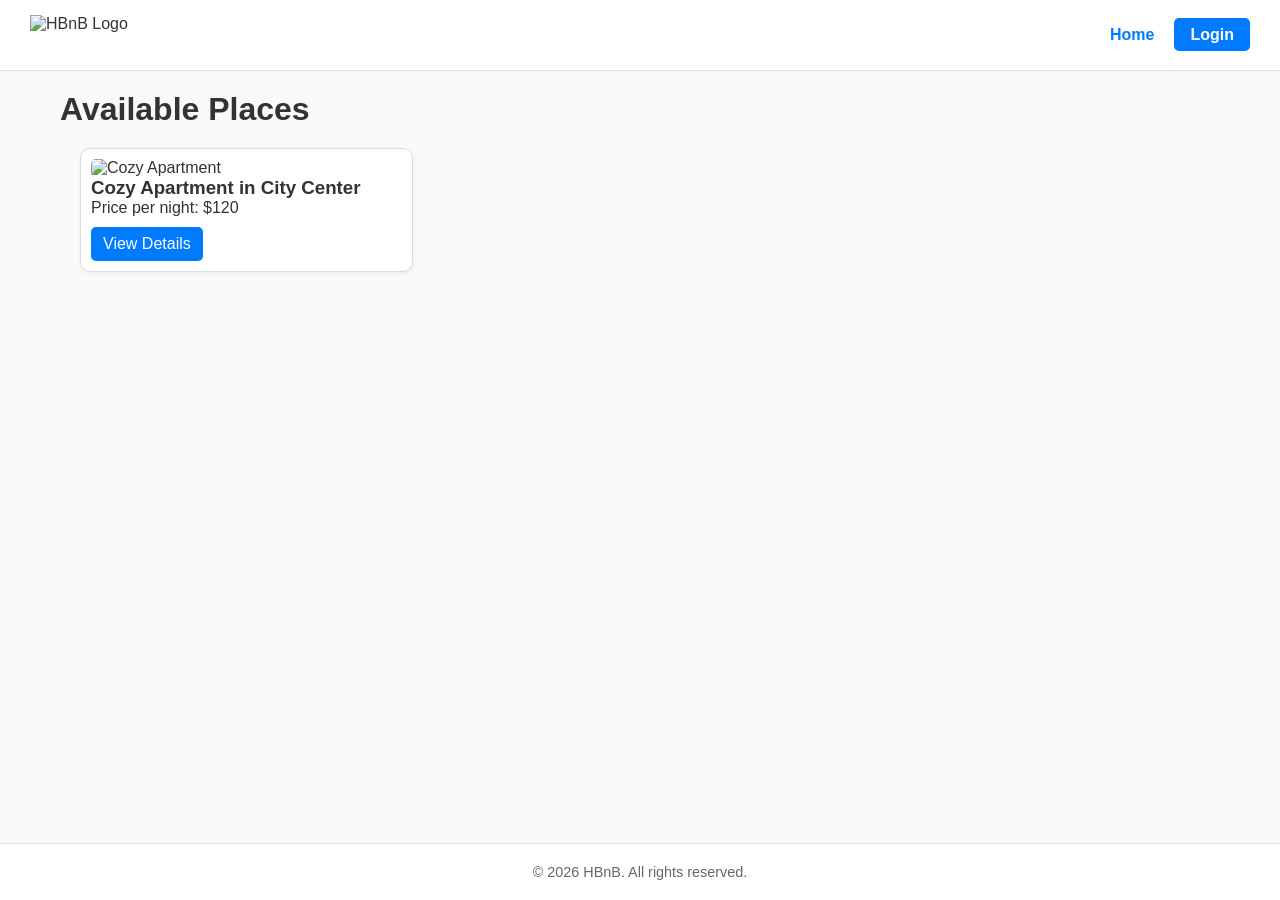
==== part4/index.html @ bd3e031e "task4" ====
<!DOCTYPE html>
<html lang="en">
<head>
    <meta charset="UTF-8">
    <meta name="viewport" content="width=device-width, initial-scale=1.0">
    <title>HBnB - Places</title>
    <link rel="stylesheet" href="styles.css">
    <link rel="icon" href="icon.png">
</head>
<body>
    <header>
        <img src="logo.png" alt="HBnB Logo" class="logo">
        <nav>
            <ul>
                <li><a href="index.html">Home</a></li>
                <li><a href="login.html" class="login-button">Login</a></li>
            </ul>
        </nav>
    </header>

    <main>
        <h1>Available Places</h1>
        <section class="places-list">
            <!-- Place Card Example -->
            <div class="place-card">
                <img src="images/place1.jpg" alt="Cozy Apartment">
                <h3>Cozy Apartment in City Center</h3>
                <p>Price per night: $120</p>
                <a href="place.html" class="details-button">View Details</a>
            </div>
            <!-- Repeat place-cards as needed -->
        </section>
    </main>

    <footer>
        <p>&copy; 2026 HBnB. All rights reserved.</p>
    </footer>
</body>
</html>
---- part4/styles.css ----
/* General Reset & Body Styles */
* {
  box-sizing: border-box;
  margin: 0;
  padding: 0;
}

body {
  font-family: 'Segoe UI', Tahoma, Geneva, Verdana, sans-serif;
  color: #333;
  background-color: #f9f9f9;
  display: flex;
  flex-direction: column;
  min-height: 100vh;
}

/* Header & Navigation */
header {
  background-color: #ffffff;
  border-bottom: 1px solid #ddd;
  display: flex;
  justify-content: space-between;
  align-items: center;
  padding: 15px 30px;
}

.logo {
  height: 40px;
  width: auto;
}

nav ul {
  list-style: none;
  display: flex;
  gap: 20px;
  align-items: center;
}

nav a {
  text-decoration: none;
  color: #007BFF;
  font-weight: 600;
}

nav a:hover {
  text-decoration: underline;
}

.login-button {
  background-color: #007BFF;
  color: #fff !important;
  padding: 8px 16px;
  border-radius: 5px;
}

/* Main Container */
main {
  flex: 1;
  max-width: 1200px;
  width: 100%;
  margin: 20px auto;
  padding: 0 20px;
}

/* Cards (Places and Reviews) */
.place-card, .review-card {
  margin: 20px;
  padding: 10px;
  border: 1px solid #ddd;
  border-radius: 10px;
  background-color: #fff;
  box-shadow: 0 2px 4px rgba(0,0,0,0.05);
}

/* Place List Layout */
.places-list {
  display: grid;
  grid-template-columns: repeat(auto-fill, minmax(300px, 1fr));
  gap: 20px;
}

.place-card img {
  width: 100%;
  height: 200px;
  object-fit: cover;
  border-radius: 5px;
}

.details-button, .form button {
  display: inline-block;
  margin-top: 10px;
  padding: 8px 12px;
  background-color: #007BFF;
  color: #fff;
  text-decoration: none;
  border: none;
  border-radius: 5px;
  cursor: pointer;
}

.details-button:hover, .form button:hover {
  background-color: #0056b3;
}

/* Place Details & Forms */
.place-details {
  background: #fff;
  padding: 20px;
  border-radius: 10px;
  border: 1px solid #ddd;
}

.place-info {
  margin-top: 15px;
}

.form {
  max-width: 500px;
  margin: 40px auto;
  padding: 20px;
  background: #fff;
  border: 1px solid #ddd;
  border-radius: 10px;
}

.form .form-group {
  margin-bottom: 15px;
}

.form label {
  display: block;
  margin-bottom: 5px;
  font-weight: 600;
}

.form input, .form textarea, .form select {
  width: 100%;
  padding: 8px;
  border: 1px solid #ccc;
  border-radius: 5px;
}

/* Footer */
footer {
  text-align: center;
  padding: 20px;
  background-color: #ffffff;
  border-top: 1px solid #ddd;
  font-size: 0.9rem;
  color: #666;
}
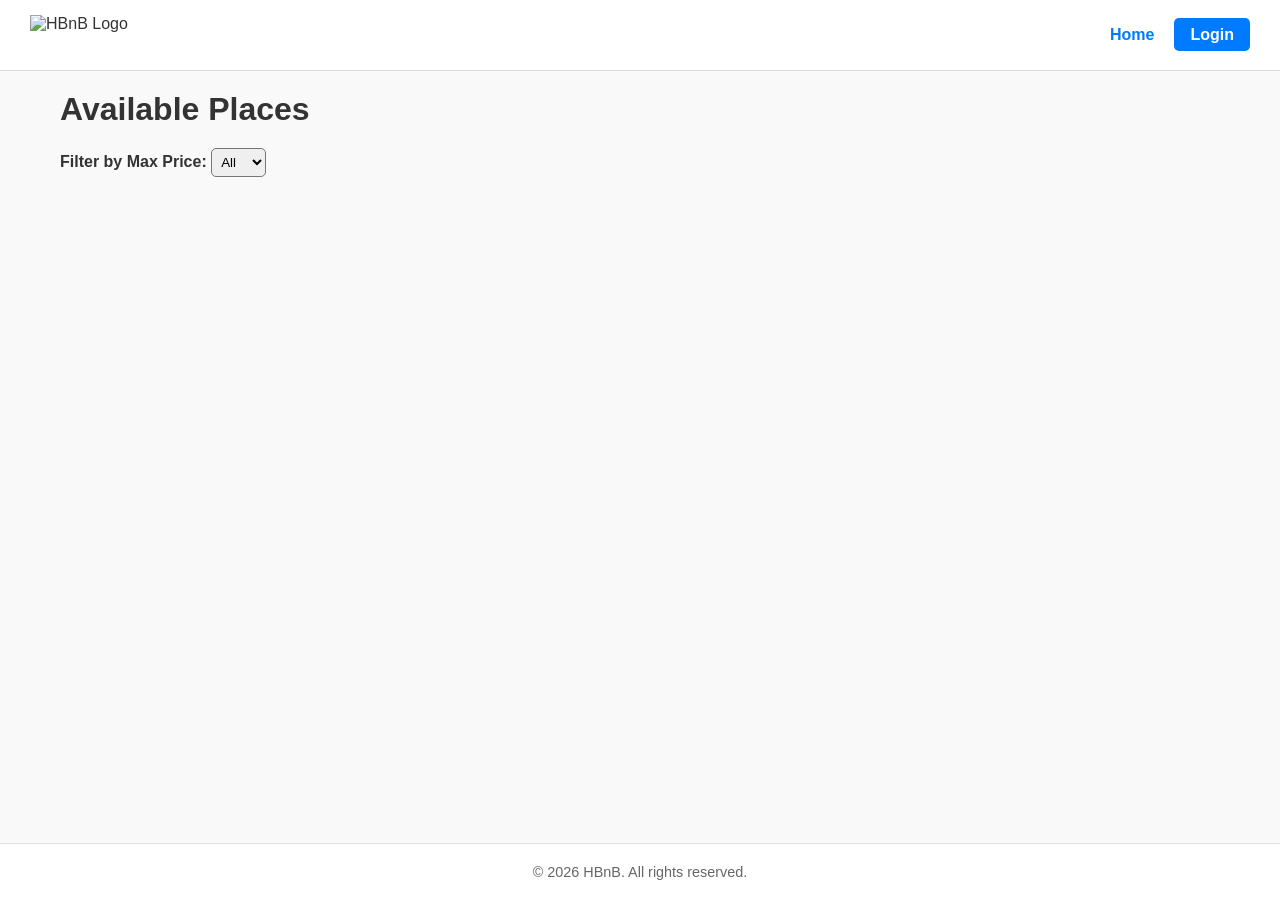
==== commit a1de14f8: "task4" ====
--- a/part4/index.html
+++ b/part4/index.html
@@ -13,27 +13,36 @@
         <nav>
             <ul>
                 <li><a href="index.html">Home</a></li>
-                <li><a href="login.html" class="login-button">Login</a></li>
+                <!-- Login link with id for toggling visibility -->
+                <li><a href="login.html" id="login-link" class="login-button">Login</a></li>
             </ul>
         </nav>
     </header>
 
     <main>
         <h1>Available Places</h1>
-        <section class="places-list">
-            <!-- Place Card Example -->
-            <div class="place-card">
-                <img src="images/place1.jpg" alt="Cozy Apartment">
-                <h3>Cozy Apartment in City Center</h3>
-                <p>Price per night: $120</p>
-                <a href="place.html" class="details-button">View Details</a>
-            </div>
-            <!-- Repeat place-cards as needed -->
+
+        <!-- Price Filter Dropdown -->
+        <div class="filter-container" style="margin: 20px 0;">
+            <label for="price-filter"><strong>Filter by Max Price:</strong> </label>
+            <select id="price-filter" style="padding: 5px; border-radius: 5px;">
+                <option value="All">All</option>
+                <option value="10">10</option>
+                <option value="50">50</option>
+                <option value="100">100</option>
+            </select>
+        </div>
+
+        <!-- Places List Container -->
+        <section id="places-list" class="places-list">
+            <!-- Dynamically populated place cards will appear here -->
         </section>
     </main>
 
     <footer>
         <p>&copy; 2026 HBnB. All rights reserved.</p>
     </footer>
+
+    <script src="scripts.js"></script>
 </body>
 </html>
